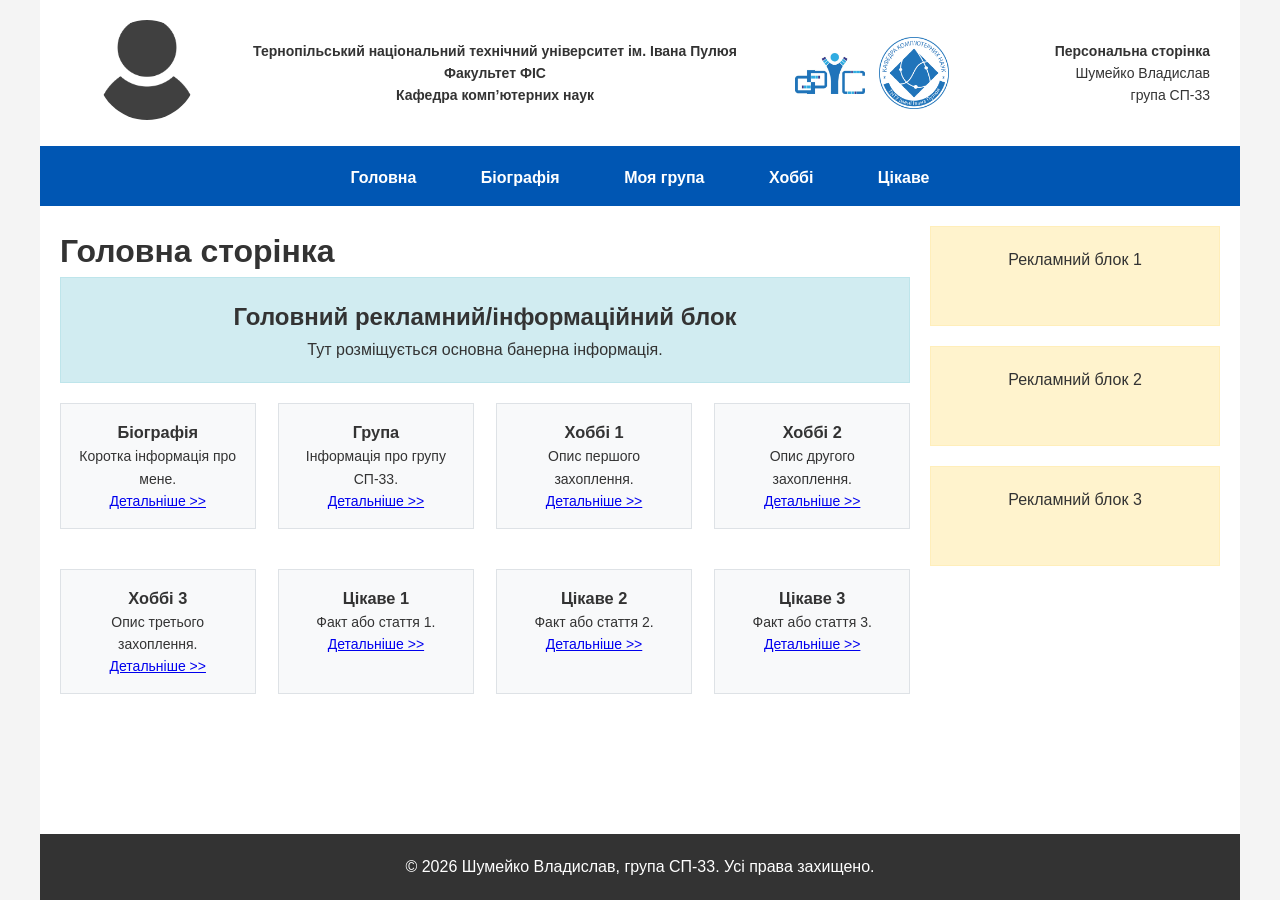
==== index.html @ 17ca9d51 "Init commit" ====
<!DOCTYPE html>
<html lang="uk">
<head>
    <meta charset="UTF-8">
    <meta name="viewport" content="width=device-width, initial-scale=1.0">
    <title>Персональний веб-сайт | Головна</title>
    <link rel="stylesheet" href="style.css">
</head>
<body>

<div class="container">
    
    <header class="header">
        <div class="header-block h-photo">
            <img src="img/person.webp" alt="Моє фото">
        </div>
        <div class="header-block h-info">
            <p>Тернопільський національний технічний університет ім. Івана Пулюя</p>
            <p>Факультет ФІС</p>
            <p>Кафедра комп’ютерних наук</p>
        </div>
        <div class="header-block h-logos">
            <img src="img/fis.jpg" alt="ФІС">
            <img src="img/kn.png" alt="КН">
        </div>
        <div class="header-block h-personal">
            <p><strong>Персональна сторінка</strong></p>
            <p>Шумейко Владислав</p>
            <p>група СП-33</p>
        </div>
    </header>

    <nav class="main-menu">
        <a href="index.html">Головна</a>
        <a href="biography.html">Біографія</a>
        <a href="group.html">Моя група</a>
        <a href="hobby.html">Хоббі</a>
        <a href="interesting.html">Цікаве</a>
    </nav>

    <div class="content-wrapper clearfix">
        
        <main class="main-content">
            <h1>Головна сторінка</h1>
            
            <div class="promo-block" style="background-color: #d1ecf1; border-color: #bee5eb;">
                <h2>Головний рекламний/інформаційний блок</h2>
                <p>Тут розміщується основна банерна інформація.</p>
            </div>

            <div class="info-tiles">
                <div class="tile">
                    <h3>Біографія</h3>
                    <p>Коротка інформація про мене.</p>
                    <a href="biography.html">Детальніше &gt;&gt;</a>
                </div>
                <div class="tile">
                    <h3>Група</h3>
                    <p>Інформація про групу СП-33.</p>
                    <a href="group.html">Детальніше &gt;&gt;</a>
                </div>
                <div class="tile">
                    <h3>Хоббі 1</h3>
                    <p>Опис першого захоплення.</p>
                    <a href="hobby.html">Детальніше &gt;&gt;</a>
                </div>
                <div class="tile">
                    <h3>Хоббі 2</h3>
                    <p>Опис другого захоплення.</p>
                    <a href="hobby.html">Детальніше &gt;&gt;</a>
                </div>
                <div class="tile">
                    <h3>Хоббі 3</h3>
                    <p>Опис третього захоплення.</p>
                    <a href="hobby.html">Детальніше &gt;&gt;</a>
                </div>
                <div class="tile">
                    <h3>Цікаве 1</h3>
                    <p>Факт або стаття 1.</p>
                    <a href="interesting.html">Детальніше &gt;&gt;</a>
                </div>
                <div class="tile">
                    <h3>Цікаве 2</h3>
                    <p>Факт або стаття 2.</p>
                    <a href="interesting.html">Детальніше &gt;&gt;</a>
                </div>
                <div class="tile">
                    <h3>Цікаве 3</h3>
                    <p>Факт або стаття 3.</p>
                    <a href="interesting.html">Детальніше &gt;&gt;</a>
                </div>
            </div>
        </main>

        <aside class="sidebar">
            <div class="promo-block">Рекламний блок 1</div>
            <div class="promo-block">Рекламний блок 2</div>
            <div class="promo-block">Рекламний блок 3</div>
        </aside>

    </div>

    <footer class="footer">
        <p>&copy; 2026 Шумейко Владислав, група СП-33. Усі права захищено.</p>
    </footer>

</div>

</body>
</html>
---- style.css ----
/* Базові налаштування */
* { box-sizing: border-box; margin: 0; padding: 0; }
body {
    font-family: Arial, sans-serif;
    background-color: #f4f4f4;
    color: #333;
    line-height: 1.6;
}

html, body {
    height: 100%;
}

body {
    display: flex;
    flex-direction: column;
    font-family: Arial, sans-serif;
    background-color: #f4f4f4;
    color: #333;
    line-height: 1.6;
}

.container {
    width: 100%;
    max-width: 1200px;
    margin: 0 auto;
    background-color: #ffffff;
    display: flex;
    flex-direction: column;
    min-height: 100vh;
}


.info-tiles { 
    display: grid; 
    grid-template-columns: repeat(4, 1fr); 
    gap: 20px; 
    margin-top: 20px; 
}
.tile { width: 100%; margin: 0; } 

.hobby-row { 
    display: grid;
    grid-template-columns: repeat(3, 1fr); 
    gap: 20px;
    border: none; 
}
.hobby-col { 
    width: 100%; 
    float: none; 
    border: 1px solid #ccc; 
}

img { max-width: 100%; height: auto; }


@media (max-width: 992px) {
    .info-tiles { grid-template-columns: repeat(2, 1fr); }
    
    .main-content, .sidebar { 
        float: none; 
        width: 100%; 
        padding-right: 0; 
    }
    .sidebar { margin-top: 20px; }
}

@media (max-width: 768px) {
    .hobby-row { grid-template-columns: 1fr; }
    
    .header-block { 
        display: block; 
        width: 100%; 
        text-align: center; 
        margin-bottom: 10px;
    }
}

@media (max-width: 576px) {
    .info-tiles { grid-template-columns: 1fr; }
    
    .main-menu a { display: block; width: 100%; border-bottom: 1px solid #003d82; }
}

.content-wrapper { 
    padding: 20px; 
    flex-grow: 1; 
}

.footer { 
    background-color: #333; 
    color: #fff; 
    text-align: center; 
    padding: 20px; 
    flex-shrink: 0; 
}


/* ================== ШАПКА САЙТУ ================== */
.header {
    background-color: #ffffff;
    border-bottom: 4px solid #0056b3;
    padding: 10px 20px;
    font-size: 0; /* Вирішує проблему відступів між inline-block */
}
.header-block {
    display: inline-block;
    vertical-align: middle;
    font-size: 14px; 
    padding: 10px;
}
.h-photo { width: 15%; text-align: center; }
.h-info { width: 45%; text-align: center; font-weight: bold; }
.h-logos { width: 20%; text-align: center; }
.h-personal { width: 20%; text-align: right; }

/* Виправлення розмірів зображень у шапці */
.h-photo img { 
    width: 100px; 
    height: 100px; 
    border-radius: 50%; 
    object-fit: cover; 
}
.h-logos img { 
    max-width: 70px; /* Обмеження ширини логотипів */
    height: auto;
    margin: 0 5px; 
    vertical-align: middle;
}

/* ================== ГОЛОВНЕ МЕНЮ ================== */
.main-menu {
    background-color: #0056b3;
    text-align: center;
}
.main-menu a {
    display: inline-block;
    color: #ffffff;
    text-decoration: none;
    padding: 15px 30px;
    font-size: 16px;
    font-weight: bold;
}
.main-menu a:hover { background-color: #003d82; }

.clearfix::after { content: ""; display: table; clear: both; }

/* Ліва колонка та Правий сайдбар */
.main-content { float: left; width: 75%; padding-right: 20px; }
.sidebar { float: right; width: 25%; }

.promo-block {
    background-color: #fff3cd;
    border: 1px solid #ffeeba;
    padding: 20px;
    margin-bottom: 20px;
    text-align: center;
    min-height: 100px;
}

.info-tiles { 
    display: flex; 
    flex-wrap: wrap; 
    justify-content: space-between; 
    margin-top: 20px; 
}

.tile {
    width: 23%; 
    margin-bottom: 20px;
    background-color: #f8f9fa;
    border: 1px solid #dee2e6;
    padding: 15px;
    font-size: 14px;
    text-align: center;
}


/* ================== СТОРІНКА: БІОГРАФІЯ (inline-block) ================== */
.bio-wrapper { font-size: 0; margin-top: 20px; border-top: 1px solid #ccc; border-bottom: 1px solid #ccc; }
.bio-photo-block, .bio-text-block {
    display: inline-block;
    vertical-align: top;
    font-size: 16px;
    padding: 20px;
}
.bio-photo-block { width: 30%; border-right: 1px solid #ccc; text-align: center; }
.bio-photo-block img { max-width: 100%; height: auto; }
.bio-text-block { width: 70%; text-align: justify;}

/* ================== СТОРІНКА: МОЯ ГРУПА ================== */
.group-info-block { border: 1px solid #ccc; padding: 20px; margin-bottom: 20px; text-align: justify; }
.group-photos { text-align: center; margin: 20px 0; }
.group-photos img { width: 30%; margin: 1%; display: inline-block; }
.bottom-promos { margin-top: 20px; }
.bottom-promo { float: left; width: 31.33%; margin: 1%; background-color: #fff3cd; border: 1px solid #ffeeba; padding: 20px; text-align: center; }

/* ================== СТОРІНКА: ХОББІ (Колонки) ================== */
.hobby-row { border: 1px solid #ccc; border-top: none; }
.hobby-col {
    float: left;
    padding: 20px;
    border-top: 1px solid #ccc;
    border-right: 1px solid #ccc;
    text-align: justify;
}
.hobby-col:last-child { border-right: none; }
.hobby-col img { width: 100%; height: auto; margin-bottom: 10px; }

/* ================== СТОРІНКА: ЦІКАВЕ ================== */
.article-row { border: 1px solid #ccc; padding: 20px; margin-bottom: 20px; }
.article-img { float: left; width: 200px; margin-right: 20px; }
.article-text { overflow: hidden; text-align: justify; } /* overflow: hidden не дає тексту обтікати картинку знизу, роблячи рівний блок */
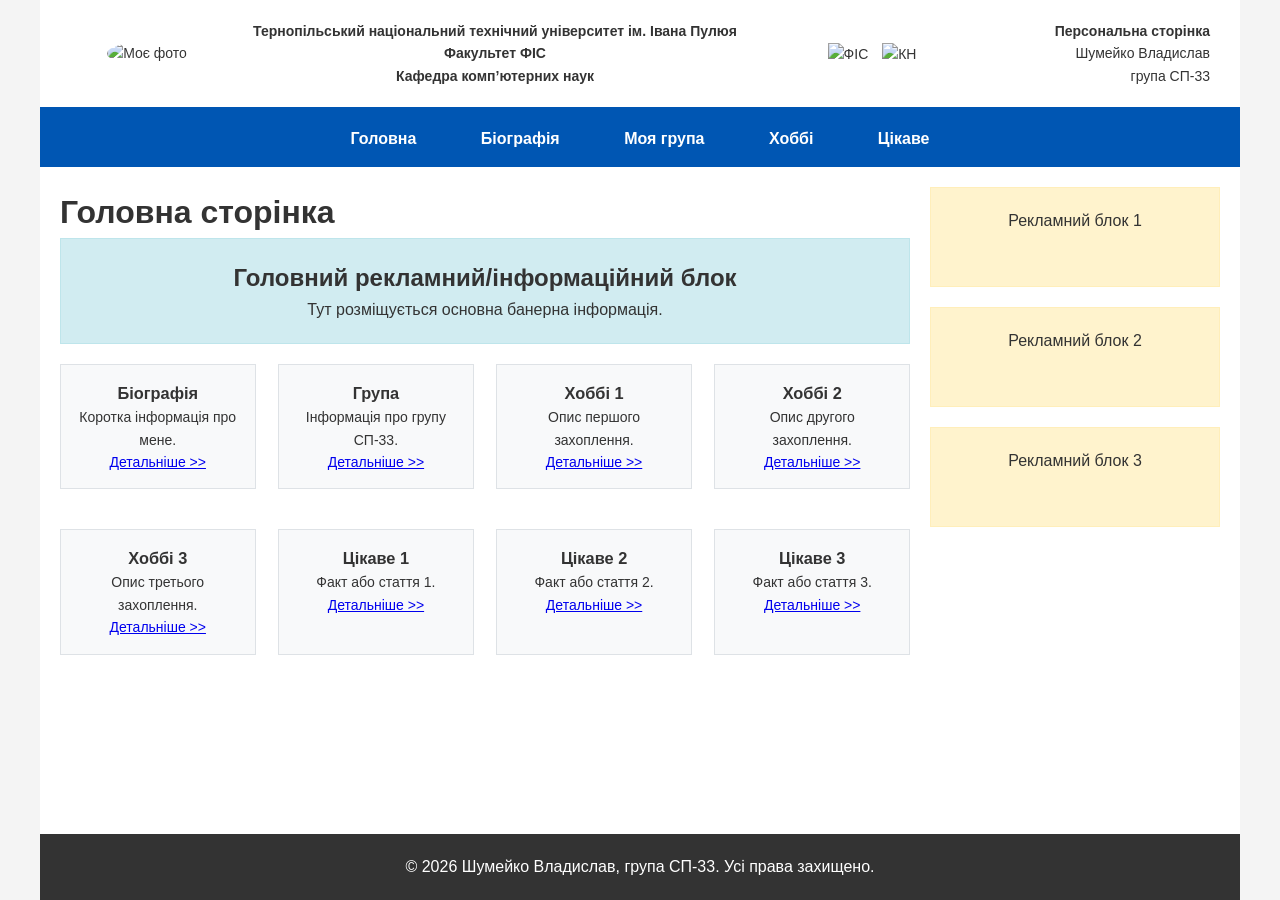
==== commit 8e974a36: "lab 10" ====
--- a/index.html
+++ b/index.html
@@ -1,110 +1,124 @@
 <!DOCTYPE html>
 <html lang="uk">
+
 <head>
     <meta charset="UTF-8">
     <meta name="viewport" content="width=device-width, initial-scale=1.0">
     <title>Персональний веб-сайт | Головна</title>
     <link rel="stylesheet" href="style.css">
 </head>
-<body>
 
-<div class="container">
-    
-    <header class="header">
-        <div class="header-block h-photo">
-            <img src="img/person.webp" alt="Моє фото">
+
+<body oncontextmenu="showCustomMenu(true, event.clientX, event.clientY); return false;"
+    onclick="showCustomMenu(false, 0, 0);">
+
+    <div id="custommenu">
+        <div class="menu-item" onclick="doAction('copy');">Скопіювати вміст</div>
+        <div class="menu-item" onclick="doAction('close');">Закрити вікно</div>
+        <div class="menu-item" onclick="doAction('fontIncrease');">Збільшити шрифт</div>
+        <div class="menu-item" onclick="doAction('fontDecrease');">Зменшити шрифт</div>
+        <div class="menu-item" onclick="doAction('changeBkg');">Змінити фон</div>
+    </div>
+
+    <div class="container">
+        <header class="header">
+            <div class="header-block h-photo">
+                <img src="img/person.webp" alt="Моє фото" onmouseover="this.src='img/fis.jpg'"
+                onmouseout="this.src='img/person.webp'">
+            </div>
+            <div class="header-block h-info">
+                <p>Тернопільський національний технічний університет ім. Івана Пулюя</p>
+                <p>Факультет ФІС</p>
+                <p>Кафедра комп’ютерних наук</p>
+            </div>
+            <div class="header-block h-logos">
+                <img src="img/fis.jpg" alt="ФІС">
+                <img src="img/kn.png" alt="КН">
+            </div>
+            <div class="header-block h-personal">
+                <p><strong>Персональна сторінка</strong></p>
+                <p>Шумейко Владислав</p>
+                <p>група СП-33</p>
+            </div>
+        </header>
+        
+        
+        <nav class="main-menu">
+            <a href="index.html">Головна</a>
+            <a href="biography.html">Біографія</a>
+            <a href="group.html">Моя група</a>
+            <a href="hobby.html">Хоббі</a>
+            <a href="interesting.html">Цікаве</a>
+        </nav>
+        
+        <div class="content-wrapper clearfix">
+
+            <main class="main-content">
+                <h1>Головна сторінка</h1>
+
+                <div class="promo-block" style="background-color: #d1ecf1; border-color: #bee5eb;">
+                    <h2>Головний рекламний/інформаційний блок</h2>
+                    <p>Тут розміщується основна банерна інформація.</p>
+                </div>
+
+                <div class="info-tiles">
+                    <div class="tile">
+                        <h3>Біографія</h3>
+                        <p>Коротка інформація про мене.</p>
+                        <a href="biography.html">Детальніше &gt;&gt;</a>
+                    </div>
+                    <div class="tile">
+                        <h3>Група</h3>
+                        <p>Інформація про групу СП-33.</p>
+                        <a href="group.html">Детальніше &gt;&gt;</a>
+                    </div>
+                    <div class="tile">
+                        <h3>Хоббі 1</h3>
+                        <p>Опис першого захоплення.</p>
+                        <a href="hobby.html">Детальніше &gt;&gt;</a>
+                    </div>
+                    <div class="tile">
+                        <h3>Хоббі 2</h3>
+                        <p>Опис другого захоплення.</p>
+                        <a href="hobby.html">Детальніше &gt;&gt;</a>
+                    </div>
+                    <div class="tile">
+                        <h3>Хоббі 3</h3>
+                        <p>Опис третього захоплення.</p>
+                        <a href="hobby.html">Детальніше &gt;&gt;</a>
+                    </div>
+                    <div class="tile">
+                        <h3>Цікаве 1</h3>
+                        <p>Факт або стаття 1.</p>
+                        <a href="interesting.html">Детальніше &gt;&gt;</a>
+                    </div>
+                    <div class="tile">
+                        <h3>Цікаве 2</h3>
+                        <p>Факт або стаття 2.</p>
+                        <a href="interesting.html">Детальніше &gt;&gt;</a>
+                    </div>
+                    <div class="tile">
+                        <h3>Цікаве 3</h3>
+                        <p>Факт або стаття 3.</p>
+                        <a href="interesting.html">Детальніше &gt;&gt;</a>
+                    </div>
+                </div>
+            </main>
+
+            <aside class="sidebar">
+                <div class="promo-block">Рекламний блок 1</div>
+                <div class="promo-block">Рекламний блок 2</div>
+                <div class="promo-block">Рекламний блок 3</div>
+            </aside>
+
         </div>
-        <div class="header-block h-info">
-            <p>Тернопільський національний технічний університет ім. Івана Пулюя</p>
-            <p>Факультет ФІС</p>
-            <p>Кафедра комп’ютерних наук</p>
-        </div>
-        <div class="header-block h-logos">
-            <img src="img/fis.jpg" alt="ФІС">
-            <img src="img/kn.png" alt="КН">
-        </div>
-        <div class="header-block h-personal">
-            <p><strong>Персональна сторінка</strong></p>
-            <p>Шумейко Владислав</p>
-            <p>група СП-33</p>
-        </div>
-    </header>
 
-    <nav class="main-menu">
-        <a href="index.html">Головна</a>
-        <a href="biography.html">Біографія</a>
-        <a href="group.html">Моя група</a>
-        <a href="hobby.html">Хоббі</a>
-        <a href="interesting.html">Цікаве</a>
-    </nav>
-
-    <div class="content-wrapper clearfix">
-        
-        <main class="main-content">
-            <h1>Головна сторінка</h1>
-            
-            <div class="promo-block" style="background-color: #d1ecf1; border-color: #bee5eb;">
-                <h2>Головний рекламний/інформаційний блок</h2>
-                <p>Тут розміщується основна банерна інформація.</p>
-            </div>
-
-            <div class="info-tiles">
-                <div class="tile">
-                    <h3>Біографія</h3>
-                    <p>Коротка інформація про мене.</p>
-                    <a href="biography.html">Детальніше &gt;&gt;</a>
-                </div>
-                <div class="tile">
-                    <h3>Група</h3>
-                    <p>Інформація про групу СП-33.</p>
-                    <a href="group.html">Детальніше &gt;&gt;</a>
-                </div>
-                <div class="tile">
-                    <h3>Хоббі 1</h3>
-                    <p>Опис першого захоплення.</p>
-                    <a href="hobby.html">Детальніше &gt;&gt;</a>
-                </div>
-                <div class="tile">
-                    <h3>Хоббі 2</h3>
-                    <p>Опис другого захоплення.</p>
-                    <a href="hobby.html">Детальніше &gt;&gt;</a>
-                </div>
-                <div class="tile">
-                    <h3>Хоббі 3</h3>
-                    <p>Опис третього захоплення.</p>
-                    <a href="hobby.html">Детальніше &gt;&gt;</a>
-                </div>
-                <div class="tile">
-                    <h3>Цікаве 1</h3>
-                    <p>Факт або стаття 1.</p>
-                    <a href="interesting.html">Детальніше &gt;&gt;</a>
-                </div>
-                <div class="tile">
-                    <h3>Цікаве 2</h3>
-                    <p>Факт або стаття 2.</p>
-                    <a href="interesting.html">Детальніше &gt;&gt;</a>
-                </div>
-                <div class="tile">
-                    <h3>Цікаве 3</h3>
-                    <p>Факт або стаття 3.</p>
-                    <a href="interesting.html">Детальніше &gt;&gt;</a>
-                </div>
-            </div>
-        </main>
-
-        <aside class="sidebar">
-            <div class="promo-block">Рекламний блок 1</div>
-            <div class="promo-block">Рекламний блок 2</div>
-            <div class="promo-block">Рекламний блок 3</div>
-        </aside>
+        <footer class="footer">
+            <p>&copy; 2026 Шумейко Владислав, група СП-33. Усі права захищено.</p>
+        </footer>
 
     </div>
+    <script src="script.js"></script>
+</body>
 
-    <footer class="footer">
-        <p>&copy; 2026 Шумейко Владислав, група СП-33. Усі права захищено.</p>
-    </footer>
-
-</div>
-
-</body>
 </html>
--- a/style.css
+++ b/style.css
@@ -1,138 +1,206 @@
-/* Базові налаштування */
-* { box-sizing: border-box; margin: 0; padding: 0; }
+* {
+    box-sizing: border-box;
+    margin: 0;
+    padding: 0;
+}
+
 body {
     font-family: Arial, sans-serif;
     background-color: #f4f4f4;
     color: #333;
     line-height: 1.6;
-}
-
-html, body {
-    height: 100%;
-}
-
-body {
+    min-height: 100vh;
     display: flex;
     flex-direction: column;
+}
+
+html,
+body {
+    height: 100vh;
+}
+
+#custommenu {
+    width: 250px;
+    position: absolute; 
+    visibility: hidden; 
+    background-color: #ffffff;
+    border: 1px solid #cccccc; 
+    box-shadow: 3px 3px 10px rgba(0, 0, 0, 0.2);
+    z-index: 1000; 
+    padding: 5px; 
     font-family: Arial, sans-serif;
-    background-color: #f4f4f4;
-    color: #333;
-    line-height: 1.6;
+}
+
+
+.menu-item {
+    color: #0056b3; 
+    font-size: 14px;
+    padding: 8px 10px;
+    margin-bottom: 2px;
+    cursor: pointer;
+    border: 1px solid transparent; 
+    transition: background-color 0.2s, border 0.2s; 
+}
+
+.menu-item:hover {
+    border: 1px solid #0056b3;
+    background-color: #e6f2ff; 
 }
 
 .container {
     width: 100%;
     max-width: 1200px;
     margin: 0 auto;
-    background-color: #ffffff;
     display: flex;
     flex-direction: column;
     min-height: 100vh;
 }
 
 
-.info-tiles { 
-    display: grid; 
-    grid-template-columns: repeat(4, 1fr); 
-    gap: 20px; 
-    margin-top: 20px; 
-}
-.tile { width: 100%; margin: 0; } 
-
-.hobby-row { 
+.info-tiles {
     display: grid;
-    grid-template-columns: repeat(3, 1fr); 
+    grid-template-columns: repeat(4, 1fr);
     gap: 20px;
-    border: none; 
-}
-.hobby-col { 
-    width: 100%; 
-    float: none; 
-    border: 1px solid #ccc; 
-}
-
-img { max-width: 100%; height: auto; }
+    margin-top: 20px;
+}
+
+.tile {
+    width: 100%;
+    margin: 0;
+}
+
+.hobby-row {
+    display: grid;
+    grid-template-columns: repeat(3, 1fr);
+    gap: 20px;
+    border: none;
+}
+
+.hobby-col {
+    width: 100%;
+    float: none;
+    border: 1px solid #ccc;
+}
+
+img {
+    max-width: 100%;
+    height: auto;
+}
 
 
 @media (max-width: 992px) {
-    .info-tiles { grid-template-columns: repeat(2, 1fr); }
-    
-    .main-content, .sidebar { 
-        float: none; 
-        width: 100%; 
-        padding-right: 0; 
-    }
-    .sidebar { margin-top: 20px; }
+    .info-tiles {
+        grid-template-columns: repeat(2, 1fr);
+    }
+
+    .main-content,
+    .sidebar {
+        float: none;
+        width: 100%;
+        padding-right: 0;
+    }
+
+    .sidebar {
+        margin-top: 20px;
+    }
 }
 
 @media (max-width: 768px) {
-    .hobby-row { grid-template-columns: 1fr; }
-    
-    .header-block { 
-        display: block; 
-        width: 100%; 
-        text-align: center; 
+    .hobby-row {
+        grid-template-columns: 1fr;
+    }
+
+    .header-block {
+        display: block;
+        width: 100%;
+        text-align: center;
         margin-bottom: 10px;
     }
 }
 
 @media (max-width: 576px) {
-    .info-tiles { grid-template-columns: 1fr; }
-    
-    .main-menu a { display: block; width: 100%; border-bottom: 1px solid #003d82; }
-}
-
-.content-wrapper { 
-    padding: 20px; 
-    flex-grow: 1; 
-}
-
-.footer { 
-    background-color: #333; 
-    color: #fff; 
-    text-align: center; 
-    padding: 20px; 
-    flex-shrink: 0; 
-}
-
-
-/* ================== ШАПКА САЙТУ ================== */
+    .info-tiles {
+        grid-template-columns: 1fr;
+    }
+
+    .main-menu a {
+        display: block;
+        width: 100%;
+        border-bottom: 1px solid #003d82;
+    }
+}
+
+.content-wrapper {
+    padding: 20px;
+    flex: 1;
+    width: 100%;
+    box-sizing: border-box;
+    background-color: #ffffff;
+}
+
+.footer {
+    background-color: #333;
+    color: #fff;
+    text-align: center;
+    padding: 20px;
+    flex-shrink: 0;
+}
+
+
 .header {
     background-color: #ffffff;
     border-bottom: 4px solid #0056b3;
     padding: 10px 20px;
-    font-size: 0; /* Вирішує проблему відступів між inline-block */
-}
+    font-size: 0;
+}
+
 .header-block {
     display: inline-block;
     vertical-align: middle;
-    font-size: 14px; 
+    font-size: 14px;
     padding: 10px;
 }
-.h-photo { width: 15%; text-align: center; }
-.h-info { width: 45%; text-align: center; font-weight: bold; }
-.h-logos { width: 20%; text-align: center; }
-.h-personal { width: 20%; text-align: right; }
-
-/* Виправлення розмірів зображень у шапці */
-.h-photo img { 
-    width: 100px; 
-    height: 100px; 
-    border-radius: 50%; 
-    object-fit: cover; 
-}
-.h-logos img { 
-    max-width: 70px; /* Обмеження ширини логотипів */
-    height: auto;
-    margin: 0 5px; 
+
+.h-photo {
+    width: 15%;
+    text-align: center;
+}
+
+.h-info {
+    width: 45%;
+    text-align: center;
+    font-weight: bold;
+}
+
+.h-logos {
+    width: 20%;
+    text-align: center;
+}
+
+.h-personal {
+    width: 20%;
+    text-align: right;
+}
+
+.h-photo img {
+    width: 100px;
+    height: 100px;
+    border-radius: 50%;
+    object-fit: cover;
+}
+
+.h-logos img {
+    max-width: 70px;
+    height: auto;
+    margin: 0 5px;
     vertical-align: middle;
 }
 
-/* ================== ГОЛОВНЕ МЕНЮ ================== */
 .main-menu {
     background-color: #0056b3;
     text-align: center;
 }
+
 .main-menu a {
     display: inline-block;
     color: #ffffff;
@@ -141,13 +209,27 @@
     font-size: 16px;
     font-weight: bold;
 }
-.main-menu a:hover { background-color: #003d82; }
-
-.clearfix::after { content: ""; display: table; clear: both; }
-
-/* Ліва колонка та Правий сайдбар */
-.main-content { float: left; width: 75%; padding-right: 20px; }
-.sidebar { float: right; width: 25%; }
+
+.main-menu a:hover {
+    background-color: #003d82;
+}
+
+.clearfix::after {
+    content: "";
+    display: table;
+    clear: both;
+}
+
+.main-content {
+    float: left;
+    width: 75%;
+    padding-right: 20px;
+}
+
+.sidebar {
+    float: right;
+    width: 25%;
+}
 
 .promo-block {
     background-color: #fff3cd;
@@ -158,15 +240,15 @@
     min-height: 100px;
 }
 
-.info-tiles { 
-    display: flex; 
-    flex-wrap: wrap; 
-    justify-content: space-between; 
-    margin-top: 20px; 
+.info-tiles {
+    display: flex;
+    flex-wrap: wrap;
+    justify-content: space-between;
+    margin-top: 20px;
 }
 
 .tile {
-    width: 23%; 
+    width: 23%;
     margin-bottom: 20px;
     background-color: #f8f9fa;
     border: 1px solid #dee2e6;
@@ -176,27 +258,74 @@
 }
 
 
-/* ================== СТОРІНКА: БІОГРАФІЯ (inline-block) ================== */
-.bio-wrapper { font-size: 0; margin-top: 20px; border-top: 1px solid #ccc; border-bottom: 1px solid #ccc; }
-.bio-photo-block, .bio-text-block {
+.bio-wrapper {
+    font-size: 0;
+    margin-top: 20px;
+    border-top: 1px solid #ccc;
+    border-bottom: 1px solid #ccc;
+}
+
+.bio-photo-block,
+.bio-text-block {
     display: inline-block;
     vertical-align: top;
     font-size: 16px;
     padding: 20px;
 }
-.bio-photo-block { width: 30%; border-right: 1px solid #ccc; text-align: center; }
-.bio-photo-block img { max-width: 100%; height: auto; }
-.bio-text-block { width: 70%; text-align: justify;}
-
-/* ================== СТОРІНКА: МОЯ ГРУПА ================== */
-.group-info-block { border: 1px solid #ccc; padding: 20px; margin-bottom: 20px; text-align: justify; }
-.group-photos { text-align: center; margin: 20px 0; }
-.group-photos img { width: 30%; margin: 1%; display: inline-block; }
-.bottom-promos { margin-top: 20px; }
-.bottom-promo { float: left; width: 31.33%; margin: 1%; background-color: #fff3cd; border: 1px solid #ffeeba; padding: 20px; text-align: center; }
-
-/* ================== СТОРІНКА: ХОББІ (Колонки) ================== */
-.hobby-row { border: 1px solid #ccc; border-top: none; }
+
+.bio-photo-block {
+    width: 30%;
+    border-right: 1px solid #ccc;
+    text-align: center;
+}
+
+.bio-photo-block img {
+    max-width: 100%;
+    height: auto;
+}
+
+.bio-text-block {
+    width: 70%;
+    text-align: justify;
+}
+
+.group-info-block {
+    border: 1px solid #ccc;
+    padding: 20px;
+    margin-bottom: 20px;
+    text-align: justify;
+}
+
+.group-photos {
+    text-align: center;
+    margin: 20px 0;
+}
+
+.group-photos img {
+    width: 30%;
+    margin: 1%;
+    display: inline-block;
+}
+
+.bottom-promos {
+    margin-top: 20px;
+}
+
+.bottom-promo {
+    float: left;
+    width: 31.33%;
+    margin: 1%;
+    background-color: #fff3cd;
+    border: 1px solid #ffeeba;
+    padding: 20px;
+    text-align: center;
+}
+
+.hobby-row {
+    border: 1px solid #ccc;
+    border-top: none;
+}
+
 .hobby-col {
     float: left;
     padding: 20px;
@@ -204,10 +333,31 @@
     border-right: 1px solid #ccc;
     text-align: justify;
 }
-.hobby-col:last-child { border-right: none; }
-.hobby-col img { width: 100%; height: auto; margin-bottom: 10px; }
-
-/* ================== СТОРІНКА: ЦІКАВЕ ================== */
-.article-row { border: 1px solid #ccc; padding: 20px; margin-bottom: 20px; }
-.article-img { float: left; width: 200px; margin-right: 20px; }
-.article-text { overflow: hidden; text-align: justify; } /* overflow: hidden не дає тексту обтікати картинку знизу, роблячи рівний блок */
+
+.hobby-col:last-child {
+    border-right: none;
+}
+
+.hobby-col img {
+    width: 100%;
+    height: auto;
+    margin-bottom: 10px;
+}
+
+.article-row {
+    display: flex;
+    align-items: flex-start;
+    gap: 20px;
+    padding: 20px 0;
+}
+
+.article-img {
+    width: 200px;
+    flex-shrink: 0;
+    height: auto;
+}
+
+.article-text {
+    text-align: justify;
+    flex: 1;
+}
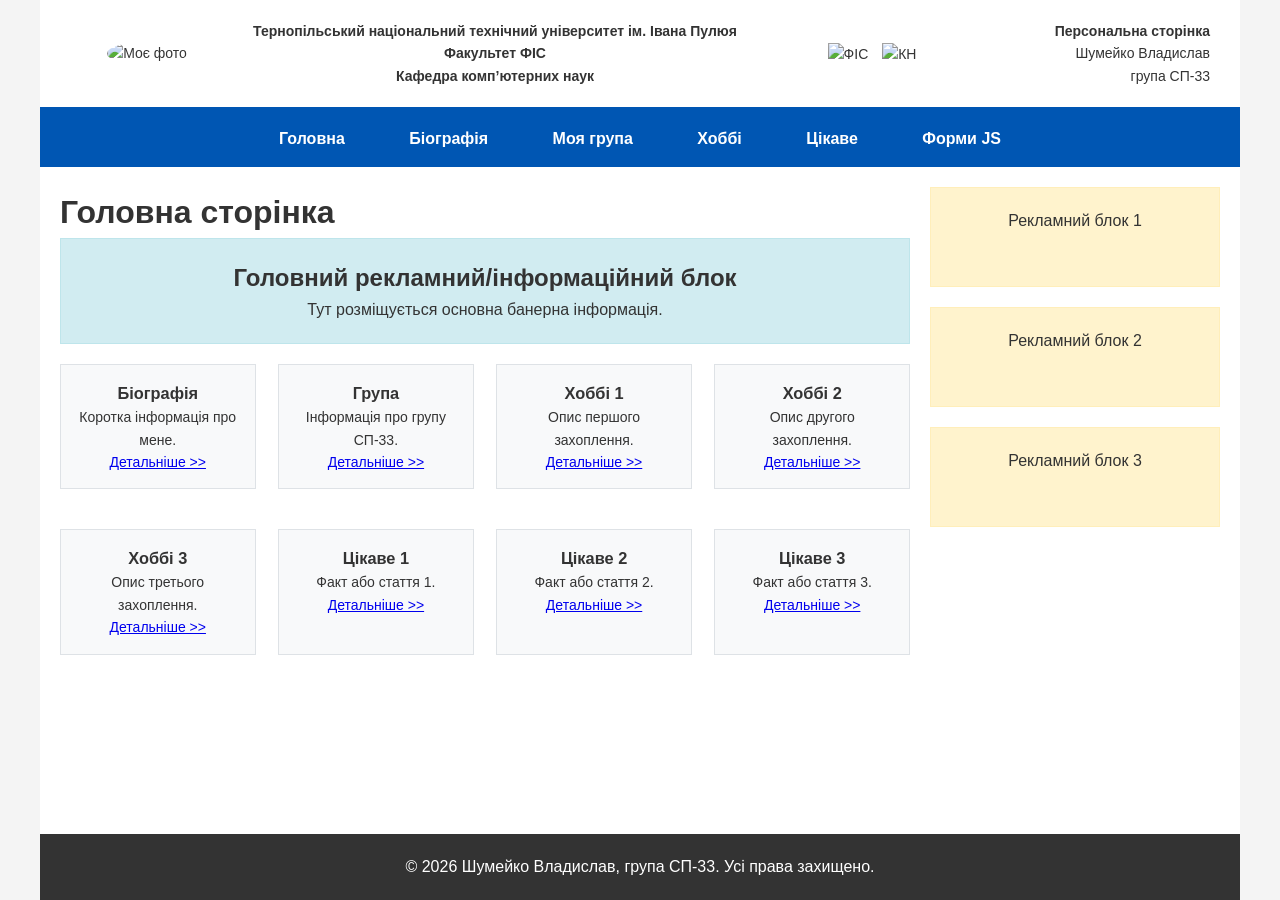
==== commit b1dcf9a9: "lab 11" ====
--- a/index.html
+++ b/index.html
@@ -24,7 +24,7 @@
         <header class="header">
             <div class="header-block h-photo">
                 <img src="img/person.webp" alt="Моє фото" onmouseover="this.src='img/fis.jpg'"
-                onmouseout="this.src='img/person.webp'">
+                    onmouseout="this.src='img/person.webp'">
             </div>
             <div class="header-block h-info">
                 <p>Тернопільський національний технічний університет ім. Івана Пулюя</p>
@@ -41,16 +41,17 @@
                 <p>група СП-33</p>
             </div>
         </header>
-        
-        
+
+
         <nav class="main-menu">
             <a href="index.html">Головна</a>
             <a href="biography.html">Біографія</a>
             <a href="group.html">Моя група</a>
             <a href="hobby.html">Хоббі</a>
             <a href="interesting.html">Цікаве</a>
+            <a href="forms.html">Форми JS</a>
         </nav>
-        
+
         <div class="content-wrapper clearfix">
 
             <main class="main-content">
